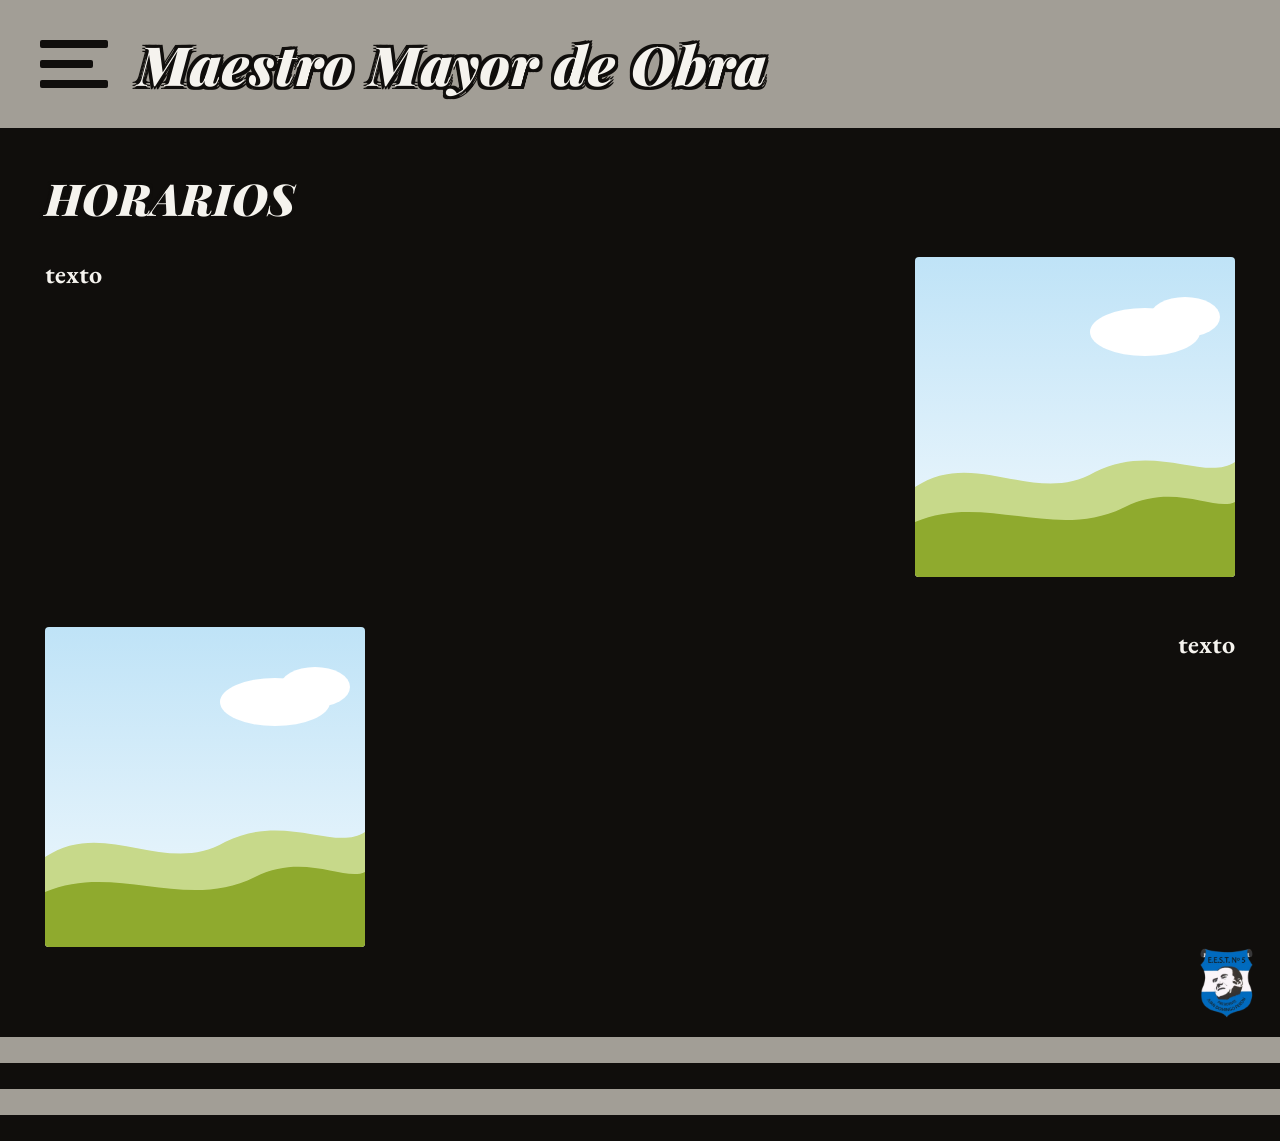
==== horarios.html @ 3aaa8e57 "Add files via upload" ====
<!DOCTYPE html>
<html lang="es">
<head>
<meta charset="UTF-8">
<meta name="viewport" content="width=device-width, initial-scale=1">
<title>Horarios - Maestro Mayor de Obra</title>
<link rel="stylesheet" href="style.css">
</head>
<body class="pagina-contenido">

<header>
  <button id="hamburger" aria-label="Abrir menú">
    <span></span><span></span><span></span>
  </button>
  <h1 class="titulo outline-text">Maestro Mayor de Obra</h1>
</header>

<div class="layout">
  <nav class="menu">
    <a href="materias.html">materias</a>
    <a href="horarios.html">horarios</a>
    <a href="pasantias.html">pasantías</a>
    <a href="profes.html">profes</a>
  </nav>

  <main>
    <h2 class="seccion-titulo outline-text">HORARIOS</h2>

    <div class="fila">
      <p class="col-izq texto">texto</p>
      <div class="placeholder"><svg viewBox="0 0 320 320" xmlns="http://www.w3.org/2000/svg">
  <defs>
    <linearGradient id="sky" x1="0" y1="0" x2="0" y2="1">
      <stop offset="0%" stop-color="#bfe3f7"/>
      <stop offset="100%" stop-color="#f2f9fd"/>
    </linearGradient>
  </defs>
  <rect width="320" height="320" fill="url(#sky)"/>
  <ellipse cx="230" cy="75" rx="55" ry="24" fill="#ffffff"/>
  <ellipse cx="270" cy="60" rx="35" ry="20" fill="#ffffff"/>
  <path d="M0,230 C60,190 120,250 180,215 C240,185 290,225 320,205 L320,320 L0,320 Z" fill="#c7d98a"/>
  <path d="M0,265 C70,235 140,285 210,250 C260,225 300,255 320,245 L320,320 L0,320 Z" fill="#8faa2e"/>
</svg></div>
    </div>

    <div class="fila">
      <div class="placeholder"><svg viewBox="0 0 320 320" xmlns="http://www.w3.org/2000/svg">
  <defs>
    <linearGradient id="sky" x1="0" y1="0" x2="0" y2="1">
      <stop offset="0%" stop-color="#bfe3f7"/>
      <stop offset="100%" stop-color="#f2f9fd"/>
    </linearGradient>
  </defs>
  <rect width="320" height="320" fill="url(#sky)"/>
  <ellipse cx="230" cy="75" rx="55" ry="24" fill="#ffffff"/>
  <ellipse cx="270" cy="60" rx="35" ry="20" fill="#ffffff"/>
  <path d="M0,230 C60,190 120,250 180,215 C240,185 290,225 320,205 L320,320 L0,320 Z" fill="#c7d98a"/>
  <path d="M0,265 C70,235 140,285 210,250 C260,225 300,255 320,245 L320,320 L0,320 Z" fill="#8faa2e"/>
</svg></div>
      <p class="texto">texto</p>
    </div>

    <img class="escudo" src="logommo.png" alt="Escudo E.E.S.T. Nº 5">
  </main>
</div>

<footer>
  <div></div><div></div><div></div><div></div>
</footer>

<script src="script.js"></script>
</body>
</html>
---- style.css ----
@import url('https://fonts.googleapis.com/css2?family=Playfair+Display:ital,wght@1,700;1,900&family=EB+Garamond:ital,wght@0,500;1,600&display=swap');

* { margin: 0; padding: 0; box-sizing: border-box; }

:root{
  --taupe: #a29e96;
  --black: #100e0c;
  --white: #f5f3ee;
}

body{
  font-family: 'EB Garamond', serif;
  background: var(--black);
  color: var(--white);
  min-height: 100vh;
}

/* ---------- outline text (título general y de sección) ---------- */
.outline-text{
  font-family: 'Playfair Display', serif;
  font-style: italic;
  font-weight: 900;
  color: var(--white);
  text-shadow:
    -3px 0 0 var(--black), 3px 0 0 var(--black),
    0 -3px 0 var(--black), 0 3px 0 var(--black),
    -3px -3px 0 var(--black), 3px -3px 0 var(--black),
    -3px 3px 0 var(--black), 3px 3px 0 var(--black);
}

/* ---------- header ---------- */
header{
  background: var(--taupe);
  position: relative;
  display: flex;
  align-items: center;
  gap: 30px;
  padding: 28px 40px;
  overflow: hidden;
}

#hamburger{
  background: none;
  border: none;
  cursor: pointer;
  width: 68px;
  height: 68px;
  flex-shrink: 0;
  display: flex;
  flex-direction: column;
  justify-content: center;
  gap: 12px;
}
#hamburger span{
  display: block;
  height: 8px;
  background: var(--black);
  border-radius: 2px;
}
#hamburger span:nth-child(1){ width: 100%; }
#hamburger span:nth-child(2){ width: 78%; }
#hamburger span:nth-child(3){ width: 100%; }

h1.titulo{
  font-size: clamp(24px, 4.5vw, 54px);
  letter-spacing: 1px;
  white-space: nowrap;
}

/* ---------- menu lateral (página de inicio) ---------- */
.layout{ display: flex; min-height: 60vh; position: relative; }

nav.menu{
  background: var(--black);
  width: 230px;
  flex-shrink: 0;
  padding: 30px 18px;
  display: flex;
  flex-direction: column;
  gap: 24px;
  transition: margin-left .25s ease;
}
nav.menu.oculto{
  position: absolute;
  top: 0; left: 0; height: 100%;
  margin-left: -260px;
  z-index: 10;
}

nav.menu a{
  text-decoration: none;
  background: var(--taupe);
  color: var(--white);
  font-family: 'Playfair Display', serif;
  font-style: italic;
  font-weight: 700;
  font-size: 22px;
  padding: 14px 26px;
  border-radius: 40px;
  text-align: left;
  transition: transform .15s ease, background .15s ease;
}
nav.menu a:hover{
  background: #8f8b82;
  transform: translateX(4px);
}

main{
  flex: 1;
  position: relative;
  padding: 40px 45px;
  min-height: 55vh;
}

/* ---------- páginas de contenido (materias, horarios, etc.) ---------- */
.seccion-titulo{
  font-size: clamp(24px, 3.5vw, 44px);
  margin-bottom: 30px;
  display: inline-block;
}

.texto{
  font-weight: 700;
  font-size: 26px;
  color: var(--white);
}

.fila{
  display: flex;
  justify-content: space-between;
  align-items: flex-start;
  gap: 30px;
  margin-bottom: 50px;
  flex-wrap: wrap;
}
.fila .col-izq{ max-width: 45%; }

.placeholder{
  width: 320px;
  height: 320px;
  border-radius: 4px;
  overflow: hidden;
  flex-shrink: 0;
}
.placeholder.ancho{ width: 100%; max-width: 640px; height: 300px; }

.placeholder svg{ width: 100%; height: 100%; display: block; }

.escudo{
  position: absolute;
  bottom: 18px;
  right: 18px;
  width: 72px;
  height: auto;
}

/* ---------- footer ---------- */
footer{ display: flex; flex-direction: column; }
footer div{ height: 26px; }
footer div:nth-child(odd){ background: var(--taupe); }
footer div:nth-child(even){ background: var(--black); }

/* ---------- overlay del menú en pantallas chicas ---------- */
.overlay{
  display: none;
  position: fixed;
  inset: 0;
  background: rgba(0,0,0,.55);
  z-index: 9;
}
.overlay.visible{ display: block; }

@media (max-width: 720px){
  header{ gap: 16px; padding: 18px 20px; flex-wrap: nowrap; }
  #hamburger{ width: 46px; height: 46px; gap: 8px; }
  #hamburger span{ height: 6px; }
  h1.titulo{
    white-space: normal;
    font-size: clamp(18px, 6vw, 30px);
    line-height: 1.15;
  }

  .layout{ min-height: auto; }
  /* en celular el menú arranca SIEMPRE cerrado (en cualquier página);
     se abre solo agregando la clase .abierto */
  nav.menu{
    position: fixed;
    top: 0; left: 0;
    height: 100%;
    width: 78%;
    max-width: 260px;
    margin-left: 0;
    transform: translateX(-105%);
    transition: transform .25s ease;
    z-index: 10;
  }
  nav.menu.oculto{
    position: fixed;
    margin-left: 0;
    transform: translateX(-105%);
  }
  nav.menu.abierto{ transform: translateX(0); }
  nav.menu a{ font-size: 19px; padding: 12px 20px; }

  main{ padding: 22px 18px; }
  .seccion-titulo{ font-size: clamp(20px, 7vw, 30px); margin-bottom: 18px; }
  .texto{ font-size: 20px; }

  .fila{ flex-direction: column; gap: 18px; margin-bottom: 30px; }
  .fila .col-izq{ max-width: 100%; }
  .placeholder{ width: 100%; max-width: 100%; height: auto; aspect-ratio: 1 / 1; }
  .placeholder.ancho{ aspect-ratio: 16 / 9; height: auto; }

  .escudo{ width: 52px; bottom: 12px; right: 12px; }
}

@media (max-width: 380px){
  h1.titulo{ font-size: 17px; }
  .texto{ font-size: 18px; }
}
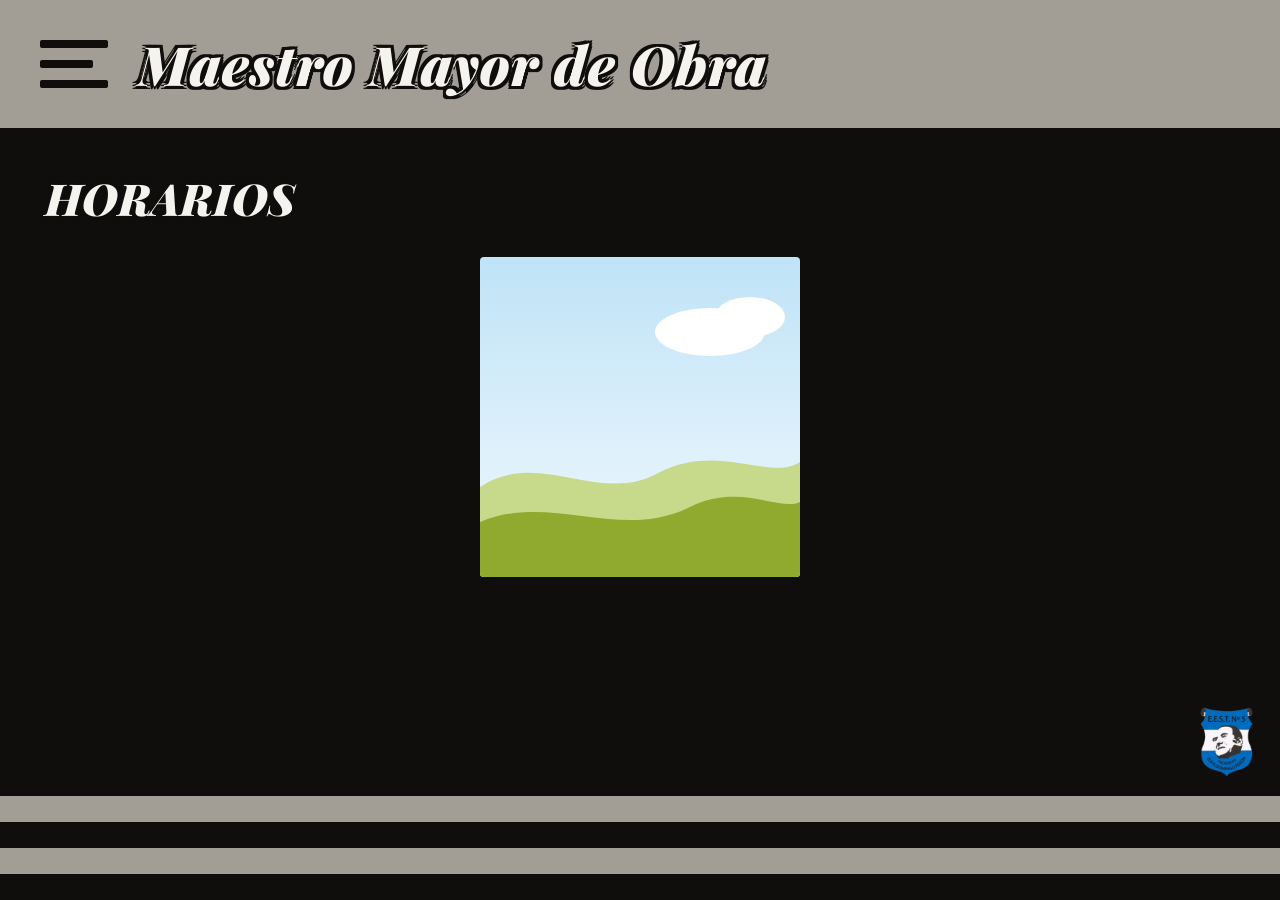
==== commit 55dfa656: "Clean up horarios.html by removing unused elements Removed unnecessary div and SVG elements from the" ====
--- a/horarios.html
+++ b/horarios.html
@@ -26,8 +26,7 @@
   <main>
     <h2 class="seccion-titulo outline-text">HORARIOS</h2>
 
-    <div class="fila">
-      <p class="col-izq texto">texto</p>
+    <div class="foto-centro">
       <div class="placeholder"><svg viewBox="0 0 320 320" xmlns="http://www.w3.org/2000/svg">
   <defs>
     <linearGradient id="sky" x1="0" y1="0" x2="0" y2="1">
@@ -43,23 +42,6 @@
 </svg></div>
     </div>
 
-    <div class="fila">
-      <div class="placeholder"><svg viewBox="0 0 320 320" xmlns="http://www.w3.org/2000/svg">
-  <defs>
-    <linearGradient id="sky" x1="0" y1="0" x2="0" y2="1">
-      <stop offset="0%" stop-color="#bfe3f7"/>
-      <stop offset="100%" stop-color="#f2f9fd"/>
-    </linearGradient>
-  </defs>
-  <rect width="320" height="320" fill="url(#sky)"/>
-  <ellipse cx="230" cy="75" rx="55" ry="24" fill="#ffffff"/>
-  <ellipse cx="270" cy="60" rx="35" ry="20" fill="#ffffff"/>
-  <path d="M0,230 C60,190 120,250 180,215 C240,185 290,225 320,205 L320,320 L0,320 Z" fill="#c7d98a"/>
-  <path d="M0,265 C70,235 140,285 210,250 C260,225 300,255 320,245 L320,320 L0,320 Z" fill="#8faa2e"/>
-</svg></div>
-      <p class="texto">texto</p>
-    </div>
-
     <img class="escudo" src="logommo.png" alt="Escudo E.E.S.T. Nº 5">
   </main>
 </div>
--- a/style.css
+++ b/style.css
@@ -9,10 +9,19 @@
 }
 
 body{
-  font-family: 'EB Garamond', serif;
-  background: var(--black);
-  color: var(--white);
-  min-height: 100vh;
+
+font-family: 'EB Garamond', serif;
+
+background: var(--black);
+
+color: var(--white);
+
+min-height: 100vh;
+
+display: flex;
+
+flex-direction: column;
+
 }
 
 /* ---------- outline text (título general y de sección) ---------- */
@@ -40,6 +49,10 @@
 }
 
 #hamburger{
+  position: relative;
+  z-index: 20;
+  touch-action: manipulation;
+  -webkit-tap-highlight-color: transparent;
   background: none;
   border: none;
   cursor: pointer;
@@ -68,8 +81,7 @@
 }
 
 /* ---------- menu lateral (página de inicio) ---------- */
-.layout{ display: flex; min-height: 60vh; position: relative; }
-
+.layout{ display: flex; flex: 1; min-height: 60vh; position: relative; }
 nav.menu{
   background: var(--black);
   width: 230px;
@@ -80,7 +92,9 @@
   gap: 24px;
   transition: margin-left .25s ease;
 }
-nav.menu.oculto{
+/* en las páginas de contenido el menú arranca oculto desde el CSS (sin parpadeo al cargar) */
+nav.menu.oculto,
+body.pagina-contenido nav.menu:not(.abierto){
   position: absolute;
   top: 0; left: 0; height: 100%;
   margin-left: -260px;
@@ -108,7 +122,7 @@
 main{
   flex: 1;
   position: relative;
-  padding: 40px 45px;
+  padding: 40px 45px 110px;
   min-height: 55vh;
 }
 
@@ -134,6 +148,34 @@
   flex-wrap: wrap;
 }
 .fila .col-izq{ max-width: 45%; }
+
+.fila .bloque-texto{ max-width: 60%; }
+
+/* una sola foto centrada (materias y horarios) */
+.foto-centro{
+  display: flex;
+  justify-content: center;
+  margin-bottom: 30px;
+}
+
+.subtitulo{
+  font-family: 'Playfair Display', serif;
+  font-style: italic;
+  font-weight: 700;
+  font-size: clamp(20px, 2.4vw, 30px);
+  line-height: 1.25;
+  color: var(--white);
+  margin-bottom: 16px;
+}
+
+.parrafo{
+  font-weight: 500;
+  font-size: 20px;
+  line-height: 1.65;
+  color: var(--white);
+  max-width: 70ch;
+  margin-bottom: 16px;
+}
 
 .placeholder{
   width: 320px;
@@ -200,9 +242,13 @@
     transform: translateX(-105%);
   }
   nav.menu.abierto{ transform: translateX(0); }
+  /* con el menú abierto el botón queda sobre fondo negro: se pinta claro para verse */
+  body.menu-abierto #hamburger span{ background: var(--white); }
+  nav.menu{ padding-top: 90px; }
   nav.menu a{ font-size: 19px; padding: 12px 20px; }
 
-  main{ padding: 22px 18px; }
+  main{ padding: 22px 18px 90px; }
+  .parrafo{ font-size: 17px; line-height: 1.6; }
   .seccion-titulo{ font-size: clamp(20px, 7vw, 30px); margin-bottom: 18px; }
   .texto{ font-size: 20px; }
 
@@ -211,10 +257,10 @@
   .placeholder{ width: 100%; max-width: 100%; height: auto; aspect-ratio: 1 / 1; }
   .placeholder.ancho{ aspect-ratio: 16 / 9; height: auto; }
 
-  .escudo{ width: 52px; bottom: 12px; right: 12px; }
+  .escudo{ width: 68px; bottom: 14px; right: 14px; }
 }
 
 @media (max-width: 380px){
   h1.titulo{ font-size: 17px; }
   .texto{ font-size: 18px; }
-}+}
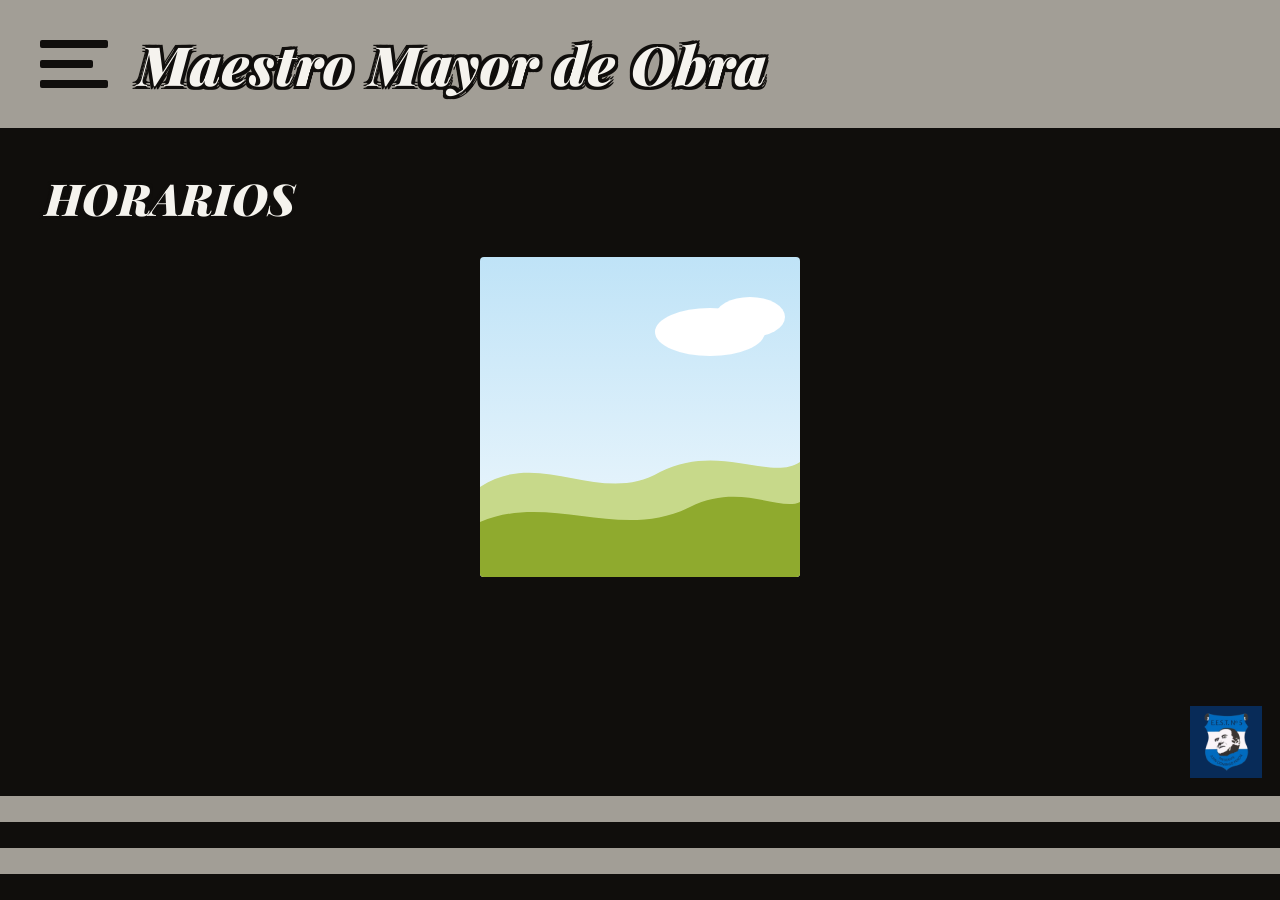
==== commit 03a57907: "Update logo image source in horarios.html" ====
--- a/horarios.html
+++ b/horarios.html
@@ -42,7 +42,7 @@
 </svg></div>
     </div>
 
-    <img class="escudo" src="logommo.png" alt="Escudo E.E.S.T. Nº 5">
+    <img class="escudo" src="logo.png" alt="Escudo E.E.S.T. Nº 5">
   </main>
 </div>
 
--- a/style.css
+++ b/style.css
@@ -212,20 +212,18 @@
 }
 .overlay.visible{ display: block; }
 
-@media (max-width: 720px){
+/* ---------- menú tipo cajón: celular vertical Y horizontal ----------
+   En estas pantallas el menú arranca cerrado y se abre ENCIMA del texto
+   al tocar las 3 rayas (nunca queda al lado del texto). */
+@media (max-width: 720px), (max-height: 500px){
   header{ gap: 16px; padding: 18px 20px; flex-wrap: nowrap; }
   #hamburger{ width: 46px; height: 46px; gap: 8px; }
   #hamburger span{ height: 6px; }
-  h1.titulo{
-    white-space: normal;
-    font-size: clamp(18px, 6vw, 30px);
-    line-height: 1.15;
-  }
 
   .layout{ min-height: auto; }
-  /* en celular el menú arranca SIEMPRE cerrado (en cualquier página);
-     se abre solo agregando la clase .abierto */
-  nav.menu{
+  nav.menu,
+  nav.menu.oculto,
+  body.pagina-contenido nav.menu:not(.abierto){
     position: fixed;
     top: 0; left: 0;
     height: 100%;
@@ -236,16 +234,26 @@
     transition: transform .25s ease;
     z-index: 10;
   }
-  nav.menu.oculto{
-    position: fixed;
-    margin-left: 0;
-    transform: translateX(-105%);
-  }
   nav.menu.abierto{ transform: translateX(0); }
   /* con el menú abierto el botón queda sobre fondo negro: se pinta claro para verse */
   body.menu-abierto #hamburger span{ background: var(--white); }
-  nav.menu{ padding-top: 90px; }
+  nav.menu{ padding-top: 90px; overflow-y: auto; }
   nav.menu a{ font-size: 19px; padding: 12px 20px; }
+}
+
+/* celular horizontal: poca altura, se compacta el menú para que entren los 4 botones */
+@media (max-height: 500px){
+  nav.menu{ padding-top: 74px; gap: 14px; }
+  nav.menu a{ padding: 10px 20px; }
+}
+
+/* ---------- celular vertical: textos e imágenes ---------- */
+@media (max-width: 720px){
+  h1.titulo{
+    white-space: normal;
+    font-size: clamp(18px, 6vw, 30px);
+    line-height: 1.15;
+  }
 
   main{ padding: 22px 18px 90px; }
   .parrafo{ font-size: 17px; line-height: 1.6; }
